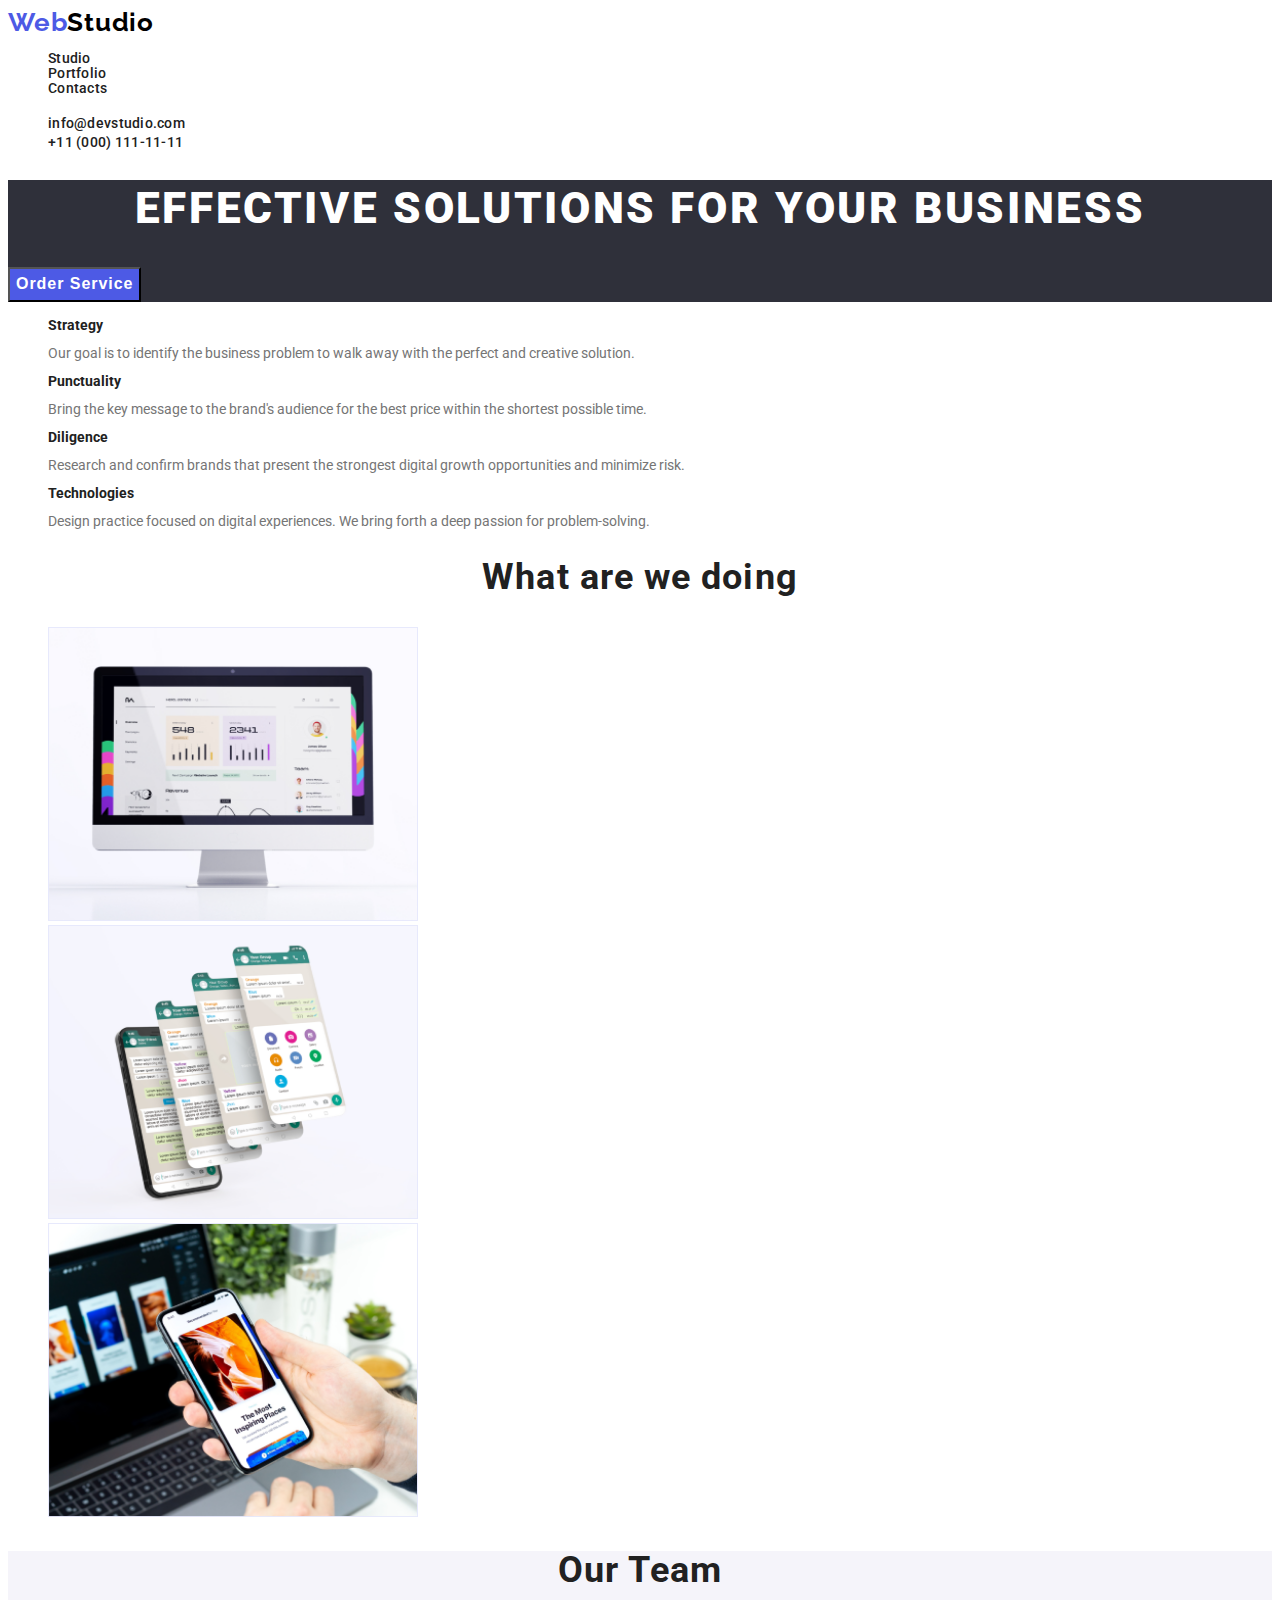
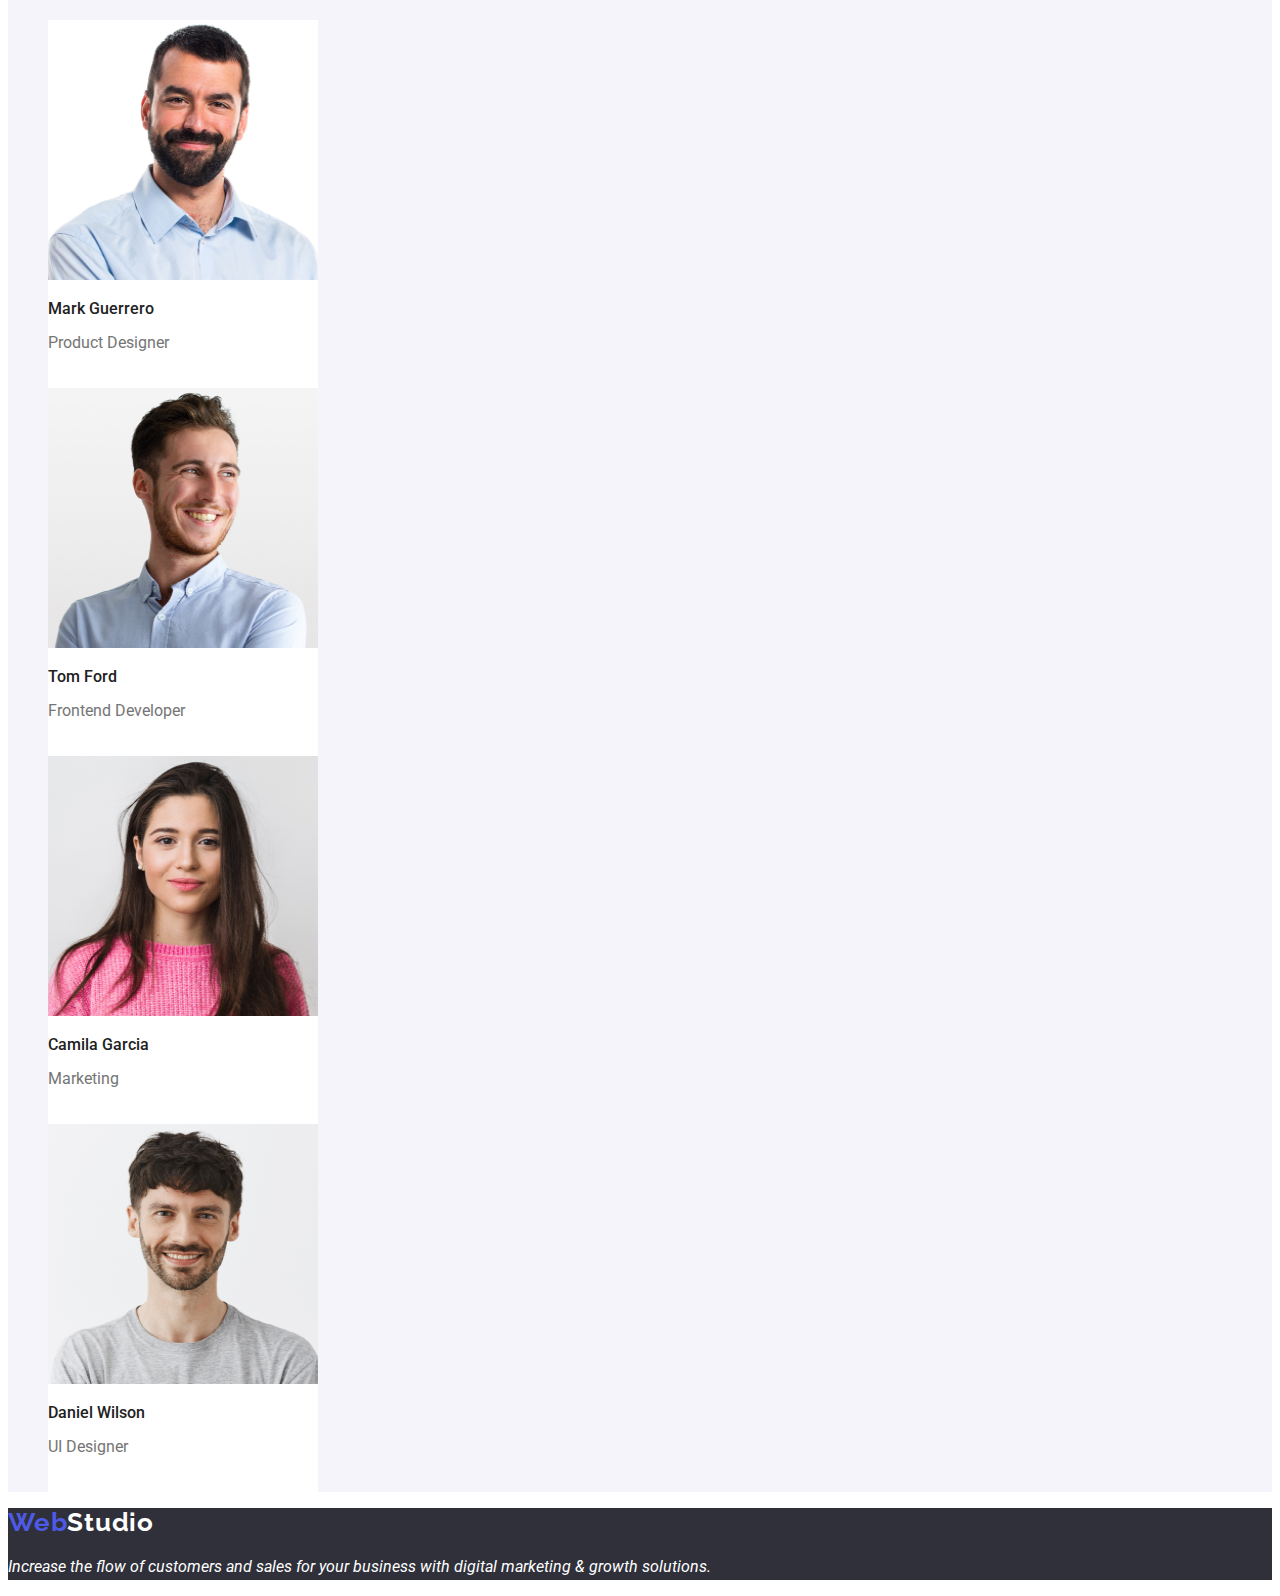
==== index.html @ 3fe93985 "Add files via upload" ====
<!DOCTYPE html>
<html lang="uk">
  <head>
    <meta charset="utf-8" />
    <meta http-equiv="X-UA-Compatible" content="IE=edge" />
    <meta name="viewport" content="width=device-width, initial-scale=1.0" />
    <link rel="stylesheet" href="css/style.css" />
    <link rel="preconnect" href="https://fonts.googleapis.com" />
    <link rel="preconnect" href="https://fonts.gstatic.com" crossorigin />
    <link
      href="https://fonts.googleapis.com/css2?family=Raleway:wght@700&family=Roboto:wght@400;500;700;900&display=swap"
      rel="stylesheet"
    />

    <title>Document</title>
  </head>
  <body class="body">
    <header>
      <div>
        <nav>
          <a href="logo.link" class="logo"
            >Web<span class="studio">Studio</span></a
          >
          <ul class="select">
            <li><a class="per-hover" href="./index.html">Studio</a></li>
            <li><a class="per-hover" href="./portfolio.html">Portfolio</a></li>
            <li><a class="per-hover" href="#">Contacts</a></li>
          </ul>
        </nav>
        <ul>
          <li>
            <a class="contact" href="mailito:info@devstudio.com">
              info@devstudio.com
            </a>
          </li>

          <li>
            <a class="contact" href="tel:+380961111111">
              +11 (000) 111-11-11
            </a>
          </li>
        </ul>
      </div>
    </header>

    <main>
      <section class="button-back">
        <h1 class="title">Effective Solutions for Your Business</h1>
        <button type="button" class="button">Order Service</button>
      </section>

      <section>
        <div class="paragraph">
          <ul>
            <li>
              <h3 class="title-p">Strategy</h3>
              <p class="paragrapgh">
                Our goal is to identify the business problem to walk away with
                the perfect and creative solution.
              </p>
            </li>
            <li>
              <h3 class="title-p">Punctuality</h3>
              <p class="paragrapgh">
                Bring the key message to the brand's audience for the best price
                within the shortest possible time.
              </p>
            </li>
            <li>
              <h3 class="title-p">Diligence</h3>
              <p class="paragrapgh">
                Research and confirm brands that present the strongest digital
                growth opportunities and minimize risk.
              </p>
            </li>
            <li>
              <h3 class="title-p">Technologies</h3>
              <p class="paragrapgh">
                Design practice focused on digital experiences. We bring forth a
                deep passion for problem-solving.
              </p>
            </li>
          </ul>
        </div>
      </section>
      <section>
        <h2 class="what-we-do-title">What are we doing</h2>
        <ul>
          <li>
            <img
              class="what-we-do-img"
              src="img/box1.jpg"
              alt="робота на клавіатурі та планшету "
              width="400"
            />
          </li>
          <li>
            <img
              class="what-we-do-img"
              src="img/box2.jpg"
              alt="робота на комп'ютері та на телефоні  "
              width="400"
            />
          </li>
          <li>
            <img
              class="what-we-do-img"
              src="img/box3.jpg"
              alt="робота на планшеті"
              width="400"
            />
          </li>
        </ul>
      </section>

      <section class="team">
        <h2 class="person-title">Our Team</h2>
        <ul>
          <li class="image-card">
            <img
              class="image-person"
              src="img/img.jpg"
              alt="Працівник з бородою та в очках на білому фоні"
              width="400"
            />
            <h3 class="text-person">Mark Guerrero</h3>
            <p class="descript">Product Designer</p>
          </li>
          <li class="image-card">
            <img
              class="image-person"
              src="img/img1.jpg"
              alt="Працівниця блондінка та в очках"
              width="400"
            />
            <h3 class="text-person">Tom Ford</h3>
            <p class="descript">Frontend Developer</p>
          </li>
          <li class="image-card">
            <img
              class="image-person"
              src="img/img2.jpg"
              alt="працівник з бородою "
              width="400"
            />
            <h3 class="text-person">Camila Garcia</h3>
            <p class="descript">Marketing</p>
          </li>
          <li class="image-card">
            <img
              class="image-person"
              src="img/img3.jpg"
              alt="працівник з бородою та в очках на фоні міста "
              width="400"
            />
            <h3 class="text-person">Daniel Wilson</h3>
            <p class="descript">UI Designer</p>
          </li>
        </ul>
      </section>
    </main>

    <footer class="footer-backgorund">
      <a href="logo.link" class="logo"
        >Web<span class="studio-2">Studio</span></a
      >
      <address>
        <p class="adress-house">
          Increase the flow of customers and sales for your business with
          digital marketing & growth solutions.
        </p>
      </address>
    </footer>
  </body>
</html>
---- css/style.css ----
:root {
  --backround-color-one: #2f303a;
  --backround-color-two: #f5f4fa;
  --main-font-color: #212121;
  --title-font-color-one: #ffffff;
  --adress-house: #f4f4fd;
  --main-font-color-two: #4d5ae5;
  --black: #000000;
  --adress-color: rgba(255, 255, 255, 0.6);
  --image-text-color: #757575;
  --button-active: #188ce8;
}
.logo {
  font-family: "Raleway";
  font-weight: 700;
  font-size: 26px;
  line-height: 1.1;
  letter-spacing: 0.03em;

  color: var(--main-font-color-two);
}
.studio {
  color: var(--black);
}
.studio-2 {
  color: var(--title-font-color-one);
}
.per-hover:hover {
  color: var(--main-font-color-two);
}
.per-hover:focus {
  color: var(--main-font-color-two);
}
.title-p {
  font-weight: 700;
  font-size: 14px;
  line-height: 1;
  color: var(--main-font-color);
}
.paragrapgh {
  font-weight: 400;
  font-size: 14px;
  line-height: 1;
  color: var(--image-text-color);
}
.select {
  color: var(--image-text-color);
  text-decoration: none;
}
.button:hover {
  background-color: var(--button-active);
}
.select {
  font-weight: 500;
  font-size: 14px;
  line-height: 1.1;
  letter-spacing: 0.02em;
}
.links {
  font-weight: 500;
  font-size: 14px;
  line-height: 1.1;
}
.links:hover {
  color: var(--main-font-color-two);
}
.links {
  color: var(--main-font-color);
  text-decoration: none;
}
.contact {
  font-weight: 500;
  font-size: 14px;
  line-height: 1.1;
  letter-spacing: 0.02em;
}
.contact:hover {
  color: var(--main-font-color-two);
}
.contact {
  color: var(--main-font-color);
  text-decoration: none;
}
.links {
  color: var(--image-text-color);
  text-decoration: none;
}
.contact:hover {
  color: var(--main-font-color-two);
}
.person-title {
  font-weight: 700;
  font-size: 36px;
  letter-spacing: 0.03em;
  line-height: 1.1;
  text-align: center;
}
.what-we-do-title {
  font-size: 36px;
  letter-spacing: 0.03em;
  line-height: 1.1;
  text-align: center;
}
.title {
  text-align: center;
  letter-spacing: 0.06em;
  text-transform: uppercase;
  font-weight: 900;
  font-size: 44px;
  line-height: 1.3;
  color: var(--title-font-color-one);
}
.button {
  cursor: pointer;
  background: var(--main-font-color-two);
  font-weight: 700;
  font-size: 16px;
  line-height: 1.8;
  letter-spacing: 0.06em;
  color: var(--title-font-color-one);
}
.what-we-do {
  font-size: 36px;
  line-height: 1.1;

  color: var(--main-font-color);
}
.what-we-do-img {
  width: 370px;
  height: 294px;
}
.header {
  background-color: var(--brand-color);
}

.image-card {
  width: 270px;
  height: 368px;
  background: var(--title-font-color-one);
}
.image-person {
  width: 270px;
  height: 260px;
}
.text-person {
  font-weight: 500;
  font-size: 16px;
  line-height: 1.1;
  color: var(--main-font-color);
}
.adress {
  font-size: 14px;
  line-height: 1.7;
  color: var(--adress-color);
}
.adress :hover {
  color: var(--main-font-color-two);
}
.adress {
  color: var(--adress-color);
  text-decoration: none;
}
.adress-house {
  color: var(--title-font-color-one);
  font-size: 16px;
  line-height: 1.7;
}
.descript {
  font-size: 16px;
  line-height: 1.1;
  color: var(--image-text-color);
}
.img {
  width: 370;
  font-weight: 700;
  font-size: 18px;
  line-height: 2;
}
.buttons {
  width: 575px;
  left: 512px;
  letter-spacing: 0.03em;
}
.buttons-style {
  cursor: pointer;
  background: var(--backround-color-two);
  font-family: "Roboto";
  font-weight: 500;
  font-size: 16px;
  line-height: 1.6;
  color: var(--main-font-color-two);
}
.buttons-style:hover {
  background-color: var(--main-font-color-two);
  color: var(--backround-color-two);
}
.image {
  width: 370px;
  height: 294px;
}
.image-text {
  font-size: 18px;
  line-height: 2;
  letter-spacing: 0.06em;
  color: var(--main-font-color);
}
.image-descrip {
  font-size: 16px;
  line-height: 1.8;
  letter-spacing: 0.03em;
  color: var(--image-text-color);
}
.body {
  font-family: "Roboto", sans-serif;
  color: var(--main-font-color);
}
.button-back {
  background-color: var(--backround-color-one);
}
.team {
  background-color: var(--backround-color-two);
}
.footer-backgorund {
  font-style: normal;
  background-color: var(--backround-color-one);
}
a {
  color: var(--main-font-color);
  text-decoration: none;
}
li {
  list-style-type: none;
}
.contact-foot {
  color: #ffffff99;
}
.button-port {
  cursor: pointer;
  background: var(--main-font-color-two);
  font-weight: 700;
  font-size: 16px;
  line-height: 1.8;
  letter-spacing: 0.06em;
  color: var(--title-font-color-one);
}
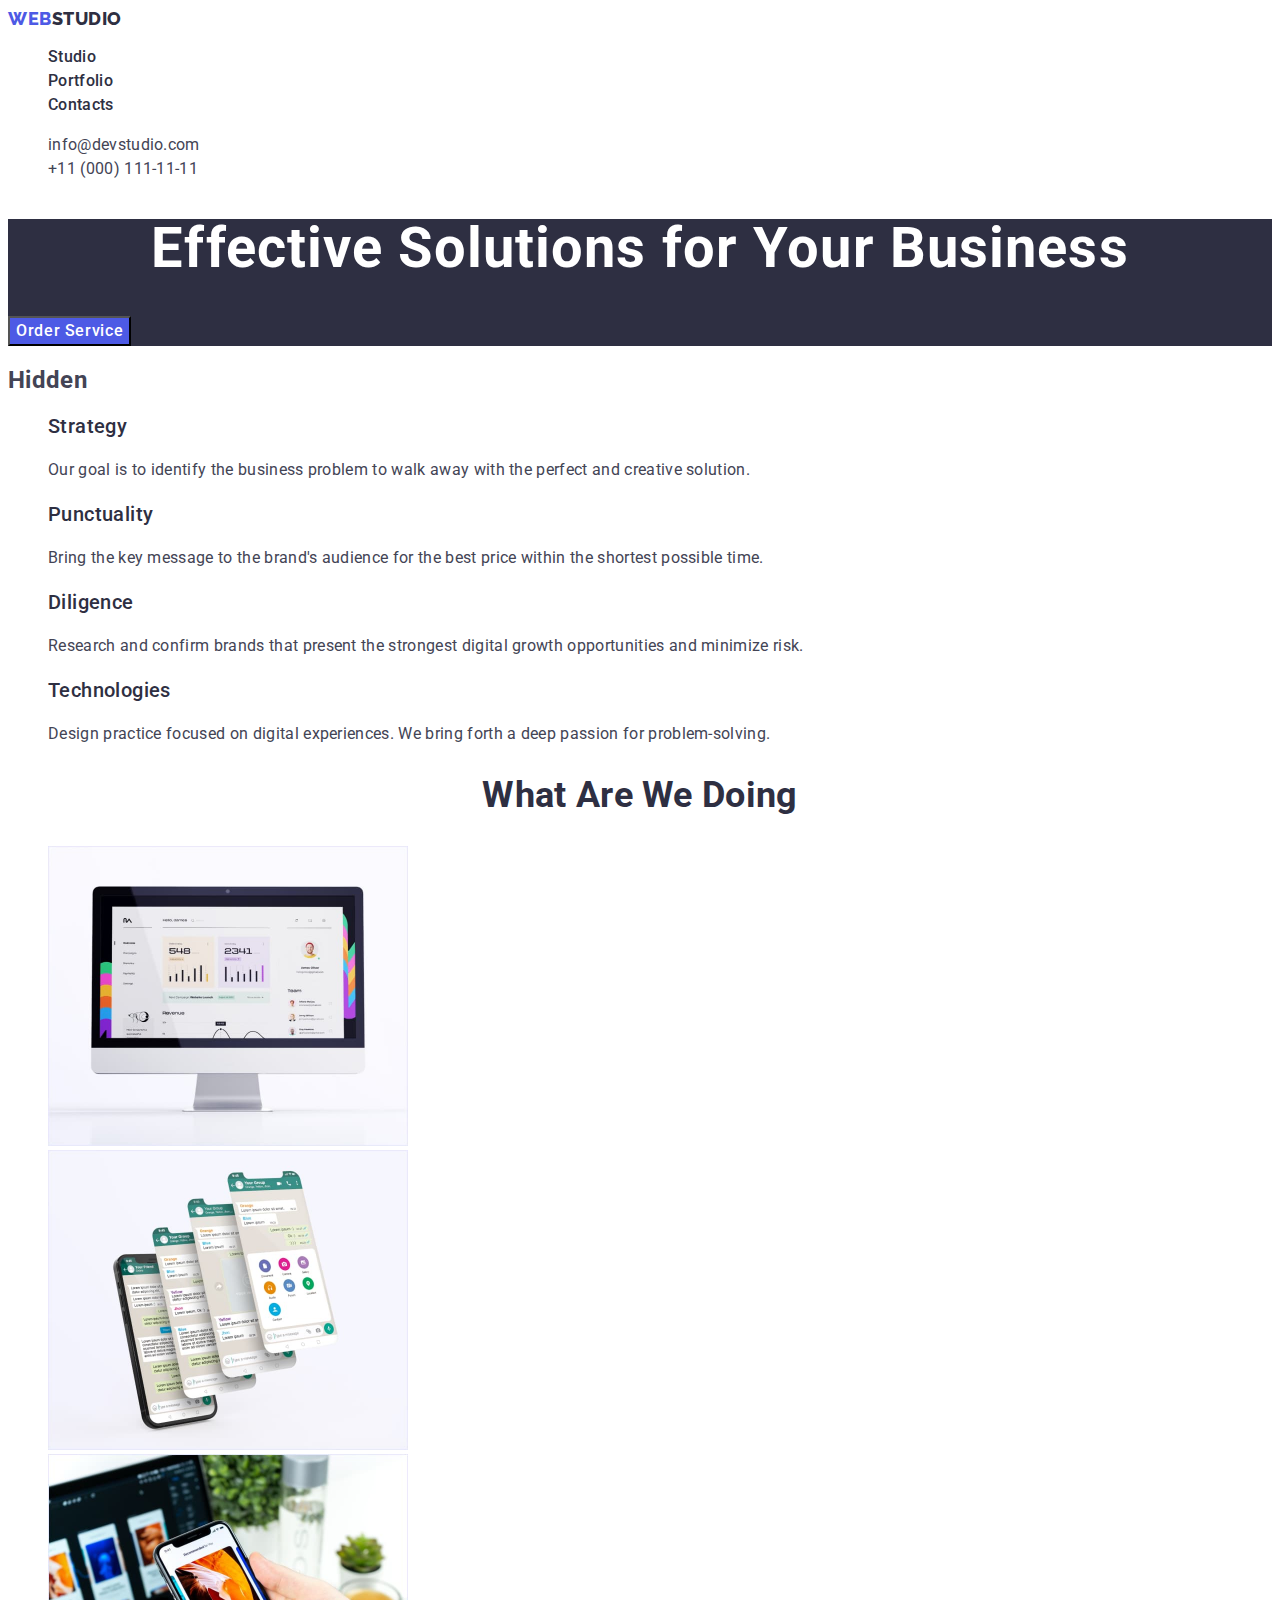
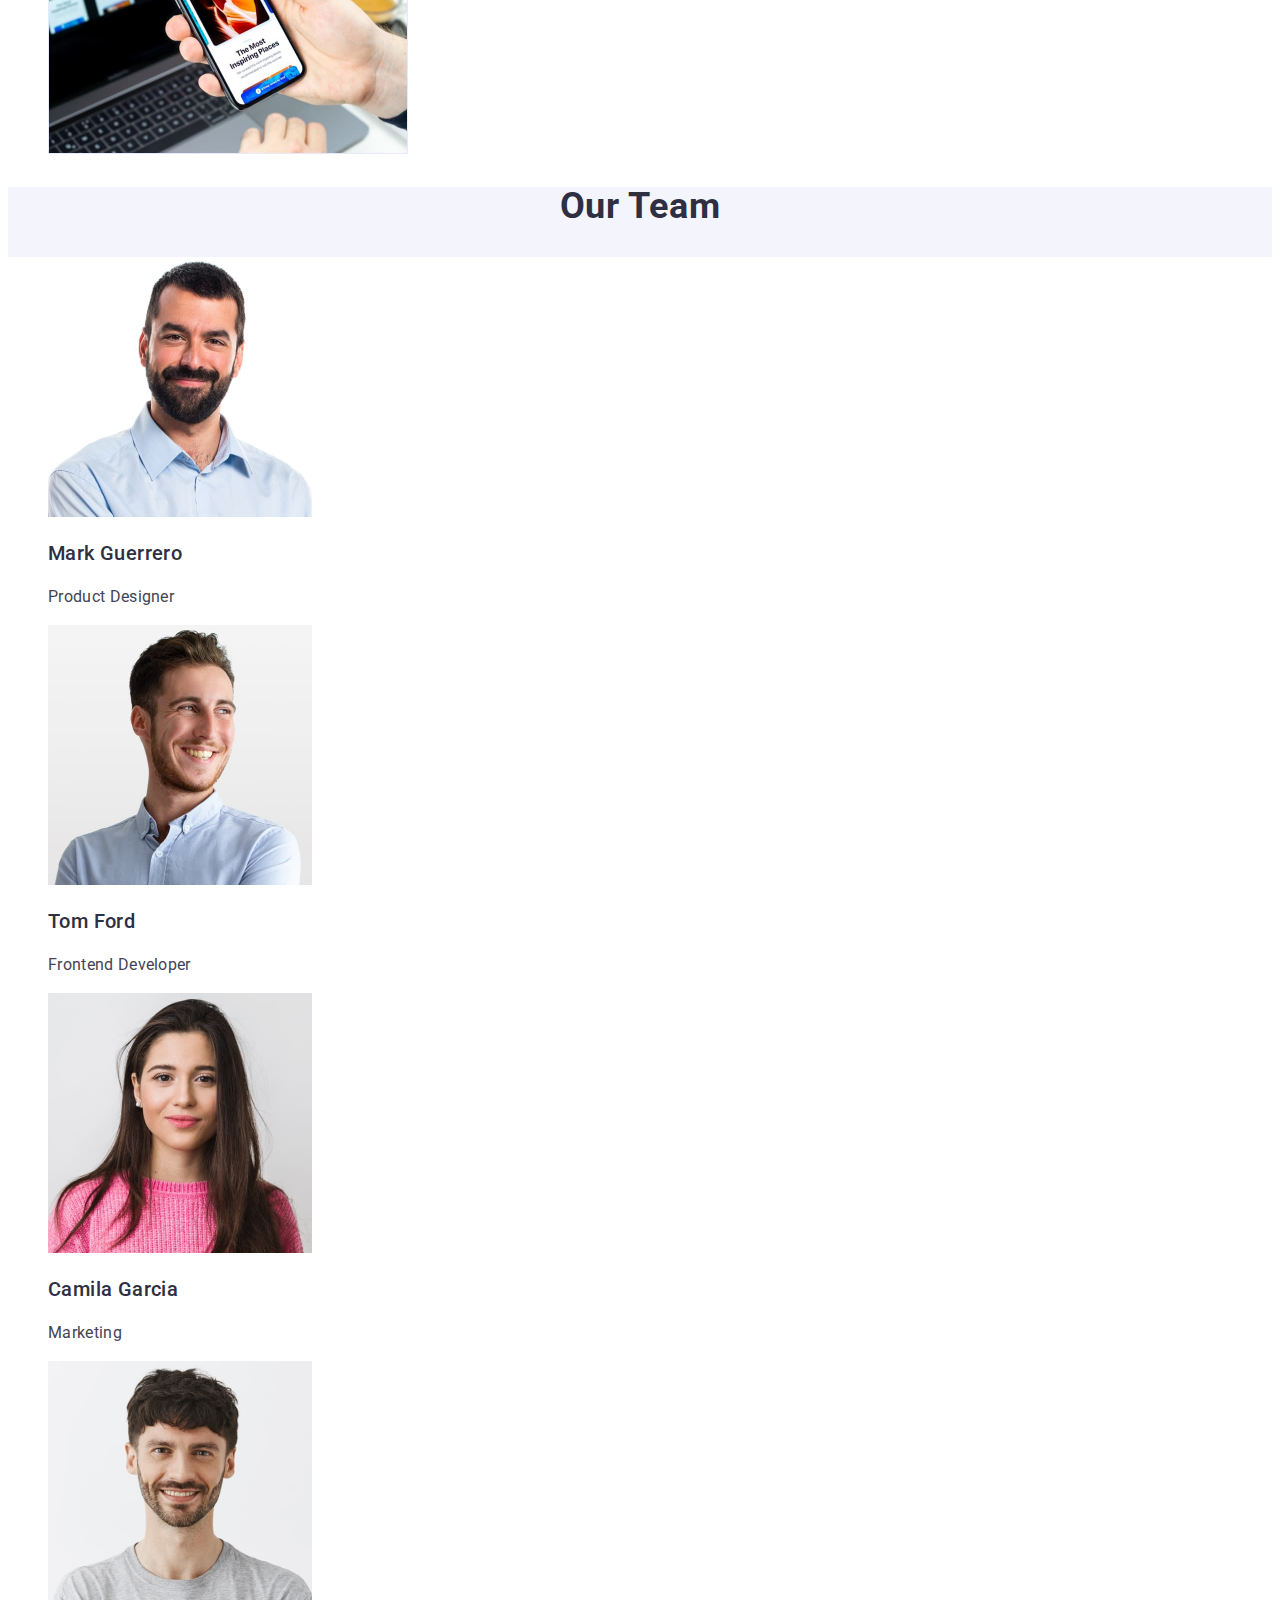
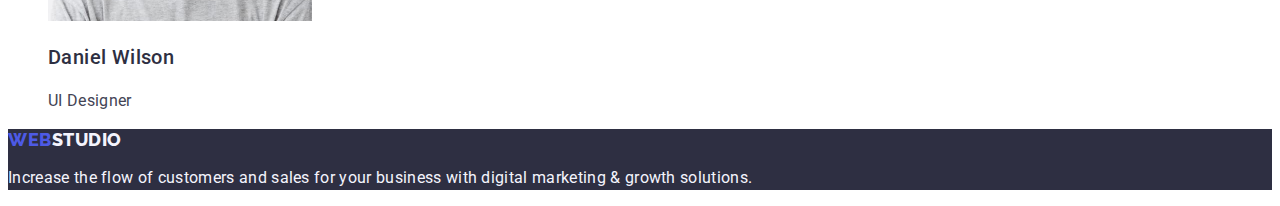
==== commit 2a2f5aaa: "Add files via upload" ====
--- a/index.html
+++ b/index.html
@@ -1,175 +1,181 @@
 <!DOCTYPE html>
-<html lang="uk">
+<html lang="en">
   <head>
-    <meta charset="utf-8" />
-    <meta http-equiv="X-UA-Compatible" content="IE=edge" />
+    <meta charset="UTF-8" />
     <meta name="viewport" content="width=device-width, initial-scale=1.0" />
-    <link rel="stylesheet" href="css/style.css" />
     <link rel="preconnect" href="https://fonts.googleapis.com" />
     <link rel="preconnect" href="https://fonts.gstatic.com" crossorigin />
     <link
-      href="https://fonts.googleapis.com/css2?family=Raleway:wght@700&family=Roboto:wght@400;500;700;900&display=swap"
+      href="https://fonts.googleapis.com/css2?family=Raleway:wght@800&family=Roboto:wght@400;500;700;900&display=swap"
       rel="stylesheet"
     />
-
-    <title>Document</title>
+    <link rel="stylesheet" href="./css/styles.css" />
+    <link rel="shortcut icon" href="./images/favicon.ico" />
+    <title>Web Studio</title>
   </head>
-  <body class="body">
-    <header>
-      <div>
-        <nav>
-          <a href="logo.link" class="logo"
-            >Web<span class="studio">Studio</span></a
-          >
-          <ul class="select">
-            <li><a class="per-hover" href="./index.html">Studio</a></li>
-            <li><a class="per-hover" href="./portfolio.html">Portfolio</a></li>
-            <li><a class="per-hover" href="#">Contacts</a></li>
-          </ul>
-        </nav>
-        <ul>
-          <li>
-            <a class="contact" href="mailito:info@devstudio.com">
-              info@devstudio.com
-            </a>
+  <body>
+    <header class="header">
+      <nav class="header-nav">
+        <a class="header-nav__logo-blue link" href="./index.html"
+          >Web<span class="header-nav__logo-black">Studio</span></a
+        >
+        <ul class="header-nav__list list">
+          <li class="header-nav__item">
+            <a class="header-nav__link link" href="./index.html">Studio</a>
           </li>
-
-          <li>
-            <a class="contact" href="tel:+380961111111">
-              +11 (000) 111-11-11
-            </a>
+          <li class="header-nav__item">
+            <a class="header-nav__link link" href="./portfolio.html"
+              >Portfolio</a
+            >
+          </li>
+          <li class="header-nav__item">
+            <a class="header-nav__link link" href="">Contacts</a>
           </li>
         </ul>
-      </div>
+      </nav>
+      <address class="header-contacts">
+        <ul class="header-contacts__list list">
+          <li class="header-contacts__item">
+            <a
+              class="header-contacts__link link"
+              href="mailto:info@devstudio.com"
+              >info@devstudio.com</a
+            >
+          </li>
+          <li class="header-contacts__item">
+            <a class="header-contacts__link link" href="tel:+110001111111"
+              >+11 (000) 111-11-11</a
+            >
+          </li>
+        </ul>
+      </address>
     </header>
 
     <main>
-      <section class="button-back">
-        <h1 class="title">Effective Solutions for Your Business</h1>
-        <button type="button" class="button">Order Service</button>
+      <section class="hero">
+        <h1 class="hero__title">Effective Solutions for Your Business</h1>
+        <button class="hero__button" type="button">Order Service</button>
       </section>
 
-      <section>
-        <div class="paragraph">
-          <ul>
-            <li>
-              <h3 class="title-p">Strategy</h3>
-              <p class="paragrapgh">
-                Our goal is to identify the business problem to walk away with
-                the perfect and creative solution.
-              </p>
-            </li>
-            <li>
-              <h3 class="title-p">Punctuality</h3>
-              <p class="paragrapgh">
-                Bring the key message to the brand's audience for the best price
-                within the shortest possible time.
-              </p>
-            </li>
-            <li>
-              <h3 class="title-p">Diligence</h3>
-              <p class="paragrapgh">
-                Research and confirm brands that present the strongest digital
-                growth opportunities and minimize risk.
-              </p>
-            </li>
-            <li>
-              <h3 class="title-p">Technologies</h3>
-              <p class="paragrapgh">
-                Design practice focused on digital experiences. We bring forth a
-                deep passion for problem-solving.
-              </p>
-            </li>
-          </ul>
-        </div>
+      <section class="company">
+        <h2 class="hidden">Hidden</h2>
+        <ul class="company__list list">
+          <li class="company__item">
+            <h3 class="company__title">Strategy</h3>
+            <p class="company__text">
+              Our goal is to identify the business problem to walk away with the
+              perfect and creative solution.
+            </p>
+          </li>
+          <li class="company__item">
+            <h3 class="company__title">Punctuality</h3>
+            <p class="company__text">
+              Bring the key message to the brand's audience for the best price
+              within the shortest possible time.
+            </p>
+          </li>
+          <li class="company__item">
+            <h3 class="company__title">Diligence</h3>
+            <p class="company__text">
+              Research and confirm brands that present the strongest digital
+              growth opportunities and minimize risk.
+            </p>
+          </li>
+          <li class="company__item">
+            <h3 class="company__title">Technologies</h3>
+            <p class="company__text">
+              Design practice focused on digital experiences. We bring forth a
+              deep passion for problem-solving.
+            </p>
+          </li>
+        </ul>
       </section>
-      <section>
-        <h2 class="what-we-do-title">What are we doing</h2>
-        <ul>
-          <li>
+
+      <section class="works">
+        <h2 class="works__title">What are we doing</h2>
+        <ul class="works__list list">
+          <li class="works__item">
             <img
-              class="what-we-do-img"
-              src="img/box1.jpg"
-              alt="робота на клавіатурі та планшету "
-              width="400"
+              class="works__image"
+              src="./images/work-01.jpg"
+              alt="computer-monitor"
+              width="360"
             />
           </li>
-          <li>
+          <li class="works__item">
             <img
-              class="what-we-do-img"
-              src="img/box2.jpg"
-              alt="робота на комп'ютері та на телефоні  "
-              width="400"
+              class="works__image"
+              src="./images/work-02.jpg"
+              alt="phone-application"
+              width="360"
             />
           </li>
-          <li>
+          <li class="works__item">
             <img
-              class="what-we-do-img"
-              src="img/box3.jpg"
-              alt="робота на планшеті"
-              width="400"
+              class="works__image"
+              src="./images/work-03.jpg"
+              alt="laptop-and-phone"
+              width="360"
             />
           </li>
         </ul>
       </section>
 
       <section class="team">
-        <h2 class="person-title">Our Team</h2>
-        <ul>
-          <li class="image-card">
+        <h2 class="team__title">Our Team</h2>
+        <ul class="team__list list">
+          <li class="team__item">
             <img
-              class="image-person"
-              src="img/img.jpg"
-              alt="Працівник з бородою та в очках на білому фоні"
-              width="400"
+              class="team__image"
+              src="./images/team-01.jpg"
+              alt="photo Mark Guerrero"
+              width="264"
             />
-            <h3 class="text-person">Mark Guerrero</h3>
-            <p class="descript">Product Designer</p>
+            <h3 class="team__specialist">Mark Guerrero</h3>
+            <p class="team__job-title">Product Designer</p>
           </li>
-          <li class="image-card">
+          <li class="team__item">
             <img
-              class="image-person"
-              src="img/img1.jpg"
-              alt="Працівниця блондінка та в очках"
-              width="400"
+              class="team__image"
+              src="./images/team-02.jpg"
+              alt="photo Tom Ford"
+              width="264"
             />
-            <h3 class="text-person">Tom Ford</h3>
-            <p class="descript">Frontend Developer</p>
+            <h3 class="team__specialist">Tom Ford</h3>
+            <p class="team__job-title">Frontend Developer</p>
           </li>
-          <li class="image-card">
+          <li class="team__item">
             <img
-              class="image-person"
-              src="img/img2.jpg"
-              alt="працівник з бородою "
-              width="400"
+              class="team__image"
+              src="./images/team-03.jpg"
+              alt="photo Camila Garcia"
+              width="264"
             />
-            <h3 class="text-person">Camila Garcia</h3>
-            <p class="descript">Marketing</p>
+            <h3 class="team__specialist">Camila Garcia</h3>
+            <p class="team__job-title">Marketing</p>
           </li>
-          <li class="image-card">
+          <li class="team__item">
             <img
-              class="image-person"
-              src="img/img3.jpg"
-              alt="працівник з бородою та в очках на фоні міста "
-              width="400"
+              class="team__image"
+              src="./images/team-04.jpg"
+              alt="photo Daniel Wilson"
+              width="264"
             />
-            <h3 class="text-person">Daniel Wilson</h3>
-            <p class="descript">UI Designer</p>
+            <h3 class="team__specialist">Daniel Wilson</h3>
+            <p class="team__job-title">UI Designer</p>
           </li>
         </ul>
       </section>
     </main>
 
-    <footer class="footer-backgorund">
-      <a href="logo.link" class="logo"
-        >Web<span class="studio-2">Studio</span></a
+    <footer class="footer">
+      <a class="footer__logo-blue link" href="./index.html"
+        >Web<span class="footer__logo-white">Studio</span></a
       >
-      <address>
-        <p class="adress-house">
-          Increase the flow of customers and sales for your business with
-          digital marketing & growth solutions.
-        </p>
-      </address>
+      <p class="footer__text">
+        Increase the flow of customers and sales for your business with digital
+        marketing & growth solutions.
+      </p>
     </footer>
   </body>
-</html>
+</html>--- a/css/styles.css
+++ b/css/styles.css
@@ -0,0 +1,236 @@
+:root {
+  --color-iris: #4d5ae5;
+  --color-ocean: #404bbf;
+  --color-navy-blue: #2e2f42;
+  --color-green: #31d0aa;
+  --color-slate: #434455;
+  --color-light-slate: #8e8f99;
+  --color-cornflower: #e7e9fc;
+  --color-cloud: #f4f4fd;
+  --color-navy-blue-modal: #2e2f42;
+  --color-grey: #2e2f42;
+  --color-white: #ffffff;
+  --color-dairy: #fcfcfc;
+}
+
+body {
+  font-family: 'Roboto', sans-serif;
+  color: var(--color-slate);
+  background-color: var(--color-white);
+  font-size: 16px;
+  letter-spacing: 0.02em;
+}
+
+.list {
+  list-style: none;
+}
+
+.link {
+  text-decoration: none;
+}
+
+/* Page Studio */
+
+.header-nav__logo-blue {
+  color: var(--color-iris);
+  font-family: 'Raleway', sans-serif;
+  font-weight: 800;
+  font-size: 18px;
+  line-height: 1.17;
+  letter-spacing: 0.03em;
+  text-transform: uppercase;
+}
+
+.header-nav__logo-black {
+  color: var(--color-navy-blue);
+  font-family: 'Raleway', sans-serif;
+  font-weight: 800;
+  font-size: 18px;
+  line-height: 1.17;
+  letter-spacing: 0.03em;
+  text-transform: uppercase;
+}
+
+.header-nav__link {
+  color: var(--color-navy-blue);
+  font-weight: 500;
+  font-size: 16px;
+  line-height: 1.5;
+}
+
+.header-nav__link:hover,
+.header-nav__link:focus {
+  color: var(--color-ocean);
+}
+
+.header-contacts {
+  font-style: normal;
+}
+
+.header-contacts__link {
+  color: var(--color-slate);
+  font-weight: 400;
+  font-size: 16px;
+  line-height: 1.5;
+}
+
+.header-contacts__link:hover,
+.header-contacts__link:focus {
+  color: var(--color-ocean);
+}
+
+.hero {
+  background-color: var(--color-navy-blue);
+}
+
+.hero__title {
+  color: var(--color-white);
+  font-weight: 700;
+  font-size: 56px;
+  line-height: 1.07;
+  letter-spacing: 0.02em;
+  text-align: center;
+}
+
+.hero__button {
+  color: var(--color-white);
+  background-color: var(--color-iris);
+  font-family: 'Roboto', sans-serif;
+  font-weight: 500;
+  font-size: 16px;
+  line-height: 1.5;
+  letter-spacing: 0.04em;
+  cursor: pointer;
+}
+
+.hero__button:hover,
+.hero__button:focus {
+  background-color: var(--color-ocean);
+}
+
+.company__title {
+  color: var(--color-navy-blue);
+  font-weight: 500;
+  font-size: 20px;
+  line-height: 1.2;
+  letter-spacing: 0.02em;
+}
+
+.company__text {
+  color: var(--color-slate);
+  font-weight: 400;
+  font-size: 16px;
+  line-height: 1.5;
+}
+
+.works__title {
+  color: var(--color-navy-blue);
+  font-weight: 700;
+  font-size: 36px;
+  line-height: 1.11;
+  text-align: center;
+  text-transform: capitalize;
+}
+
+.team {
+  background-color: var(--color-cloud);
+}
+
+.team__title {
+  color: var(--color-navy-blue);
+  font-weight: 700;
+  font-size: 36px;
+  line-height: 1.11;
+  text-align: center;
+  letter-spacing: 0.02em;
+  text-transform: capitalize;
+}
+
+.team__list {
+  background-color: var(--color-white);
+}
+
+.team__item {
+  background-color: var(--color-white);
+}
+
+.team__specialist {
+  color: var(--color-navy-blue);
+  font-weight: 500;
+  font-size: 20px;
+  line-height: 1.2;
+  letter-spacing: 0.02em;
+}
+
+.team__job-title {
+  color: var(--color-slate);
+  font-weight: 400;
+  font-size: 16px;
+  line-height: 1.5;
+}
+
+.footer {
+  background-color: var(--color-navy-blue);
+}
+
+.footer__logo-blue {
+  color: var(--color-iris);
+  font-family: 'Raleway', sans-serif;
+  font-weight: 800;
+  font-size: 18px;
+  line-height: 1.17;
+  letter-spacing: 0.03em;
+  text-transform: uppercase;
+}
+
+.footer__logo-white {
+  color: var(--color-cloud);
+  font-family: 'Raleway', sans-serif;
+  font-weight: 800;
+  font-size: 18px;
+  line-height: 1.17;
+  letter-spacing: 0.03em;
+  text-transform: uppercase;
+}
+
+.footer__text {
+  color: var(--color-cloud);
+  font-weight: 400;
+  font-size: 16px;
+  line-height: 1.5;
+}
+
+/* Page Portfolio */
+
+.gallery-filter__button {
+  color: var(--color-iris);
+  background-color: var(--color-cloud);
+  font-family: 'Roboto', sans-serif;
+  font-weight: 500;
+  font-size: 16px;
+  line-height: 1.5;
+  letter-spacing: 0.04em;
+  cursor: pointer;
+}
+
+.gallery-filter__button:hover,
+.gallery-filter__button:focus {
+  color: var(--color-white);
+  background-color: var(--color-ocean);
+}
+
+.gallery__title {
+  color: var(--color-navy-blue);
+  font-weight: 500;
+  font-size: 20px;
+  line-height: 1.2;
+  letter-spacing: 0.02em;
+}
+
+.gallery__text {
+  color: var(--color-slate);
+  font-weight: 400;
+  font-size: 16px;
+  line-height: 1.5;
+  letter-spacing: 0.02em;
+}